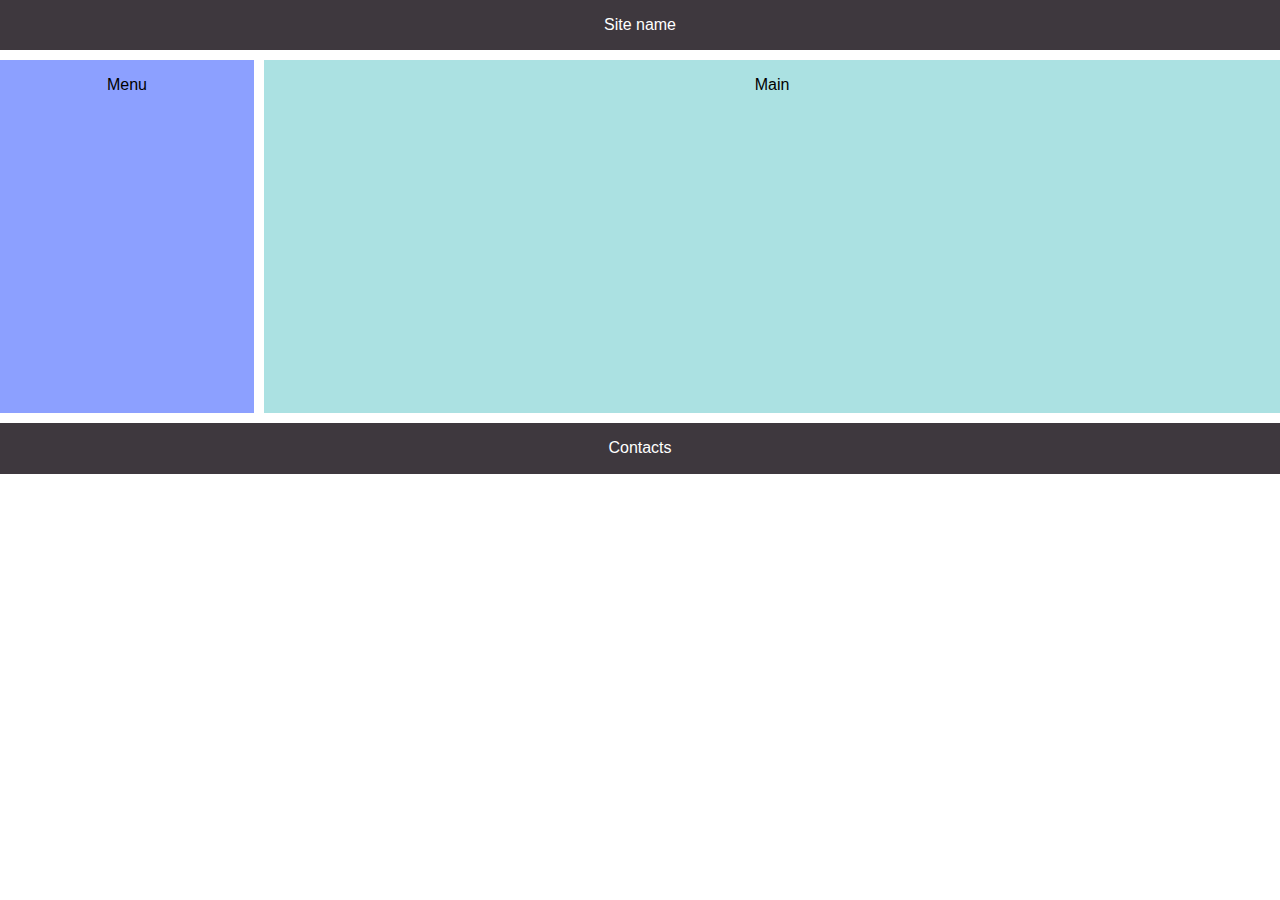
==== counter/counter.html @ 187153e6 "start" ====
<!DOCTYPE html>
<html lang="en">

<head>
    <meta charset="UTF-8">
    <meta http-equiv="X-UA-Compatible" content="IE=edge">
    <meta name="viewport" content="width=device-width, initial-scale=1.0">

    <title>Grid</title>

    <!-- импорт css -->
    <link href="../normalize.css" rel="stylesheet" type="text/css">
    <link href="grid-style.css" rel="stylesheet" type="text/css">
    <link href="media700.css" rel="stylesheet" type="text/css">
</head>

<body>
    <div class="wrapper">
        <header>
            <p>Site name</p>
        </header>
        <nav>
            <p>Menu</p>
        </nav>
        <main>
            <p>Main</p>
        </main>
        <footer>
            <p>Contacts</p>
        </footer>
    </div>
</body>

</html>
---- counter/grid-style.css ----
html {
    box-sizing: border-box;
    height: 100%;
    font-family: Arial, sans-serif;
    color: black;
}

img {
    max-width: 300px;
}

.img-floatleft {
    float: left;
    margin: 5px 5px 5px 0;
}

.wrapper {
    display: grid;
    width: 100%;
    height: 100%;
    grid-template-areas:
                "head head"
                "nav main"
                "foot foot";
    grid-template-rows: 1fr 7fr 1fr;
    grid-template-columns: 1fr 4fr;
    gap: 10px;
    text-align: center;
}

nav {
    grid-area: nav;
    background-color: #8ca0ff;
}

main {
    grid-area: main;
    background-color: #abe1e2;
}

header {
    grid-area: head;
    background-color: #3e383e;
    color: #FFFFFF;
}

footer {
    grid-area: foot;
    background-color: #3e383e;
    color: #FFFFFF;
}
---- counter/media700.css ----
@media screen and (max-width: 700px) {
    .wrapper {
    grid-template-areas:
            "head"
            "nav"
            "main"
            "foot";
        grid-template-rows: 1fr 3fr 7fr 1fr;
        grid-template-columns: 1fr;
    }
}
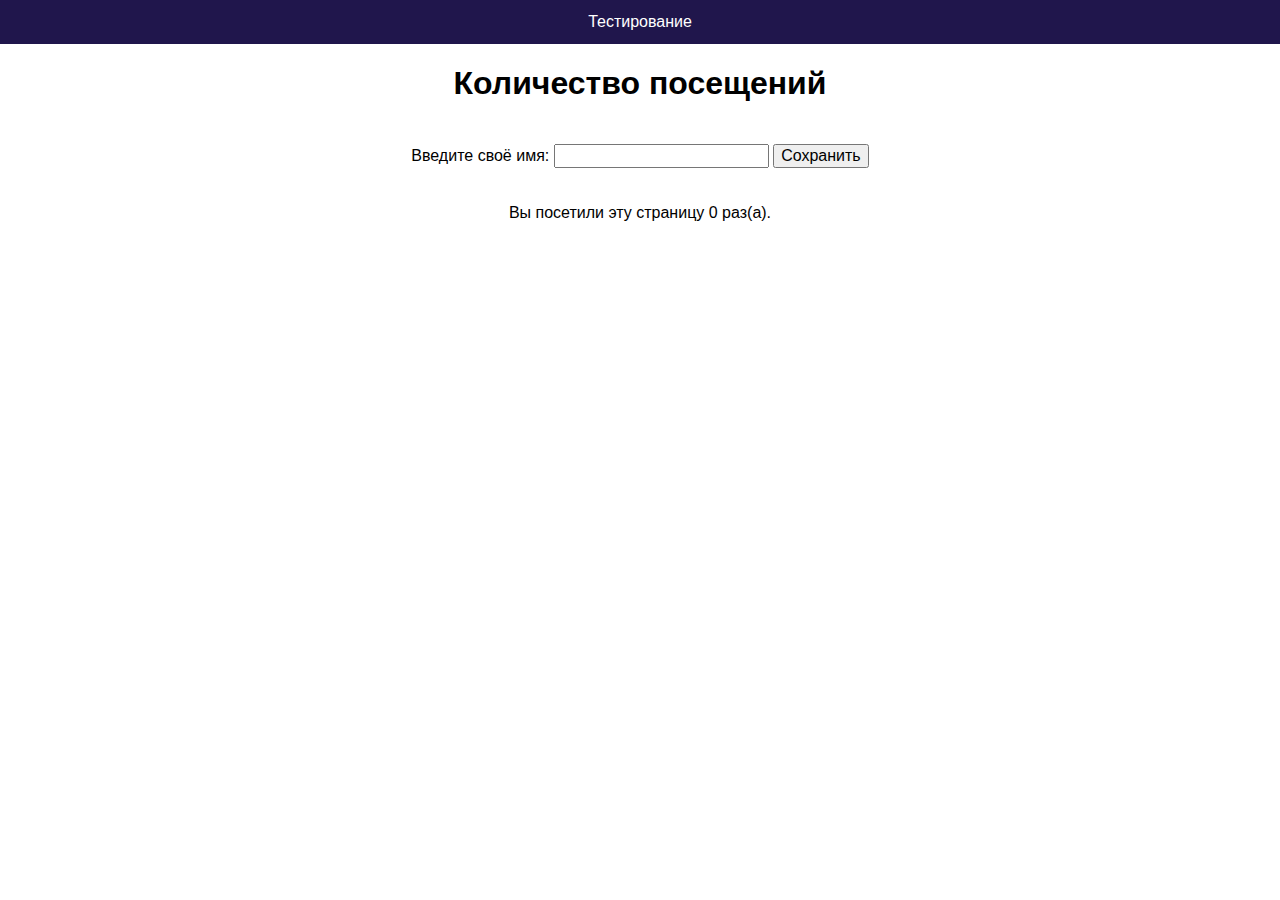
==== commit 8a1f9074: "add name cookie" ====
--- a/counter/counter.html
+++ b/counter/counter.html
@@ -6,29 +6,31 @@
     <meta http-equiv="X-UA-Compatible" content="IE=edge">
     <meta name="viewport" content="width=device-width, initial-scale=1.0">
 
-    <title>Grid</title>
+    <title>Количество посещений</title>
 
     <!-- импорт css -->
     <link href="../normalize.css" rel="stylesheet" type="text/css">
-    <link href="grid-style.css" rel="stylesheet" type="text/css">
-    <link href="media700.css" rel="stylesheet" type="text/css">
+    <link href="style.css" rel="stylesheet" type="text/css">
+    <!-- импорт js -->
+    <script type="module" src="script.js"></script>
 </head>
 
 <body>
-    <div class="wrapper">
-        <header>
-            <p>Site name</p>
-        </header>
-        <nav>
-            <p>Menu</p>
-        </nav>
-        <main>
-            <p>Main</p>
-        </main>
-        <footer>
-            <p>Contacts</p>
-        </footer>
-    </div>
+    <header class="flex">
+        <a href="../main/index.html">Тестирование</a>
+    </header>
+    <main class="wrapper">
+        <h1>Количество посещений</h1>
+        <div>
+            <label for="GET-name">Введите своё имя:</label>
+            <input type="text" id="usernameInput">
+            <button id="save_username">Сохранить</button>
+        </div>
+        <div>
+            <p id="savedUsername"></p>
+            <p>Вы посетили эту страницу <span id="visitCount">0</span> раз(а).</p>
+        </div>
+    </main>
 </body>
 
 </html>--- a/counter/style.css
+++ b/counter/style.css
@@ -0,0 +1,39 @@
+html {
+    box-sizing: border-box;
+    height: 100%;
+    font-family: Arial, sans-serif;
+    color: black;
+}
+
+a {
+    color: #FFFFFF;
+    text-decoration: none;
+}
+
+.wrapper {
+    display: grid;
+    justify-items: center;
+    gap: 20px;
+}
+
+.people_container {
+    display: grid;
+    width: 100%;
+    height: 100%;
+    grid-template-areas:
+        "fg sg";
+    gap: 10px;
+    text-align: center;
+}
+
+.flex {
+    display: flex;
+    padding: 1%;
+}
+
+header {
+    background-color: #20164c;
+    color: #FFFFFF;
+    justify-content: space-around;
+    text-align: center;
+}